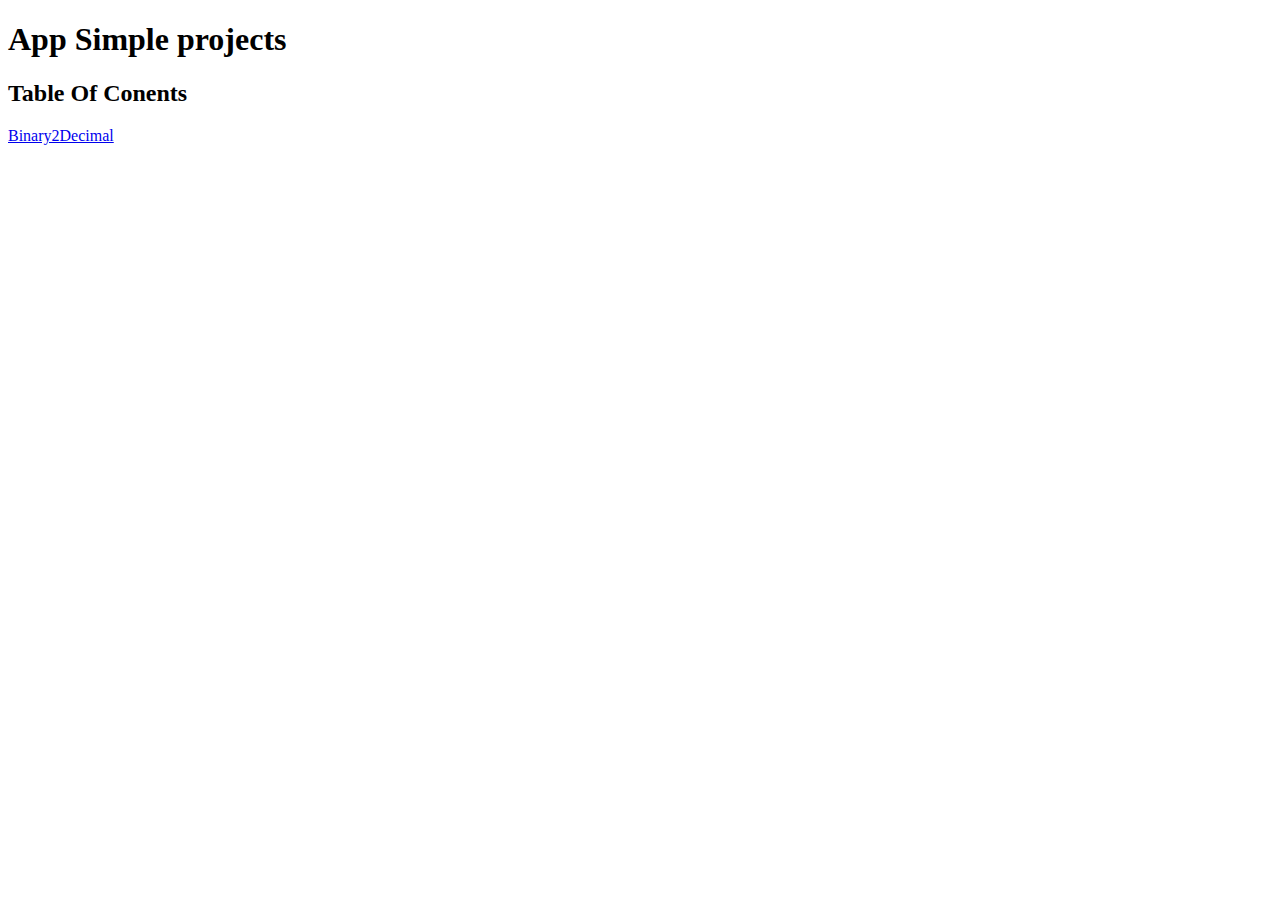
==== index.html @ ff8f10fe "new changes" ====
<!DOCTYPE html>
<html lang="en">
<head>
    <meta charset="UTF-8">
    <meta name="viewport" content="width=device-width, initial-scale=1.0">
    <title>App Projects</title>
</head>
<body>
    <h1>App Simple projects</h1>
    <div>
        <main>
            <section>
                <h2>Table Of Conents</h2>
                <a href="binary2dec/bin2dec.html">Binary2Decimal</a>
            </section>
        </main>
    </div>
</body>
</html>
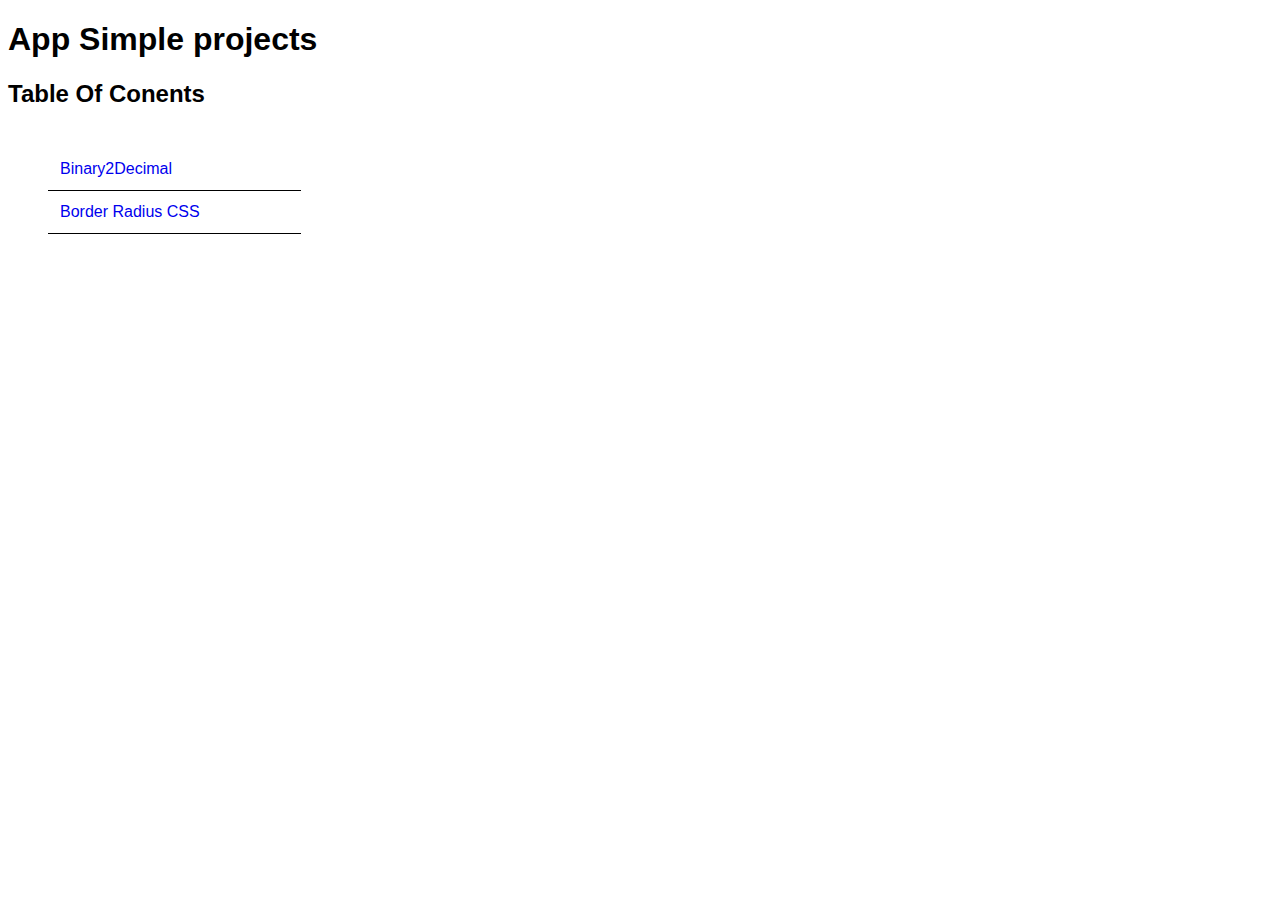
==== commit f8b1d9a1: "implemented border radius css generator" ====
--- a/index.html
+++ b/index.html
@@ -3,6 +3,8 @@
 <head>
     <meta charset="UTF-8">
     <meta name="viewport" content="width=device-width, initial-scale=1.0">
+    <link rel="stylesheet" href="styles.css">
+
     <title>App Projects</title>
 </head>
 <body>
@@ -11,7 +13,12 @@
         <main>
             <section>
                 <h2>Table Of Conents</h2>
-                <a href="binary2dec/bin2dec.html">Binary2Decimal</a>
+                <div class="table-contents">
+                    <a class="content-item" href="binary2dec/bin2dec.html">Binary2Decimal</a>
+                    <a class="content-item" href="border-radius/border-radius.html">Border Radius CSS</a>
+
+                </div>
+
             </section>
         </main>
     </div>
--- a/styles.css
+++ b/styles.css
@@ -0,0 +1,24 @@
+body{
+    font-family: Roboto, 'Helvetica Neue', sans-serif;
+}
+.table-contents{
+    display: flex;
+    flex-direction: column;
+    margin: 20px;
+    padding: 20px;
+    width: 20%;
+}
+
+.content-item{
+    text-decoration:  none;
+    font-size: medium;
+    font-weight: 500;
+    padding: 12px;
+    border-bottom: 1px solid black;
+}
+
+.content-item:hover {
+    font-size: large;
+    font-weight: 700;
+    text-decoration-line: underline;
+}